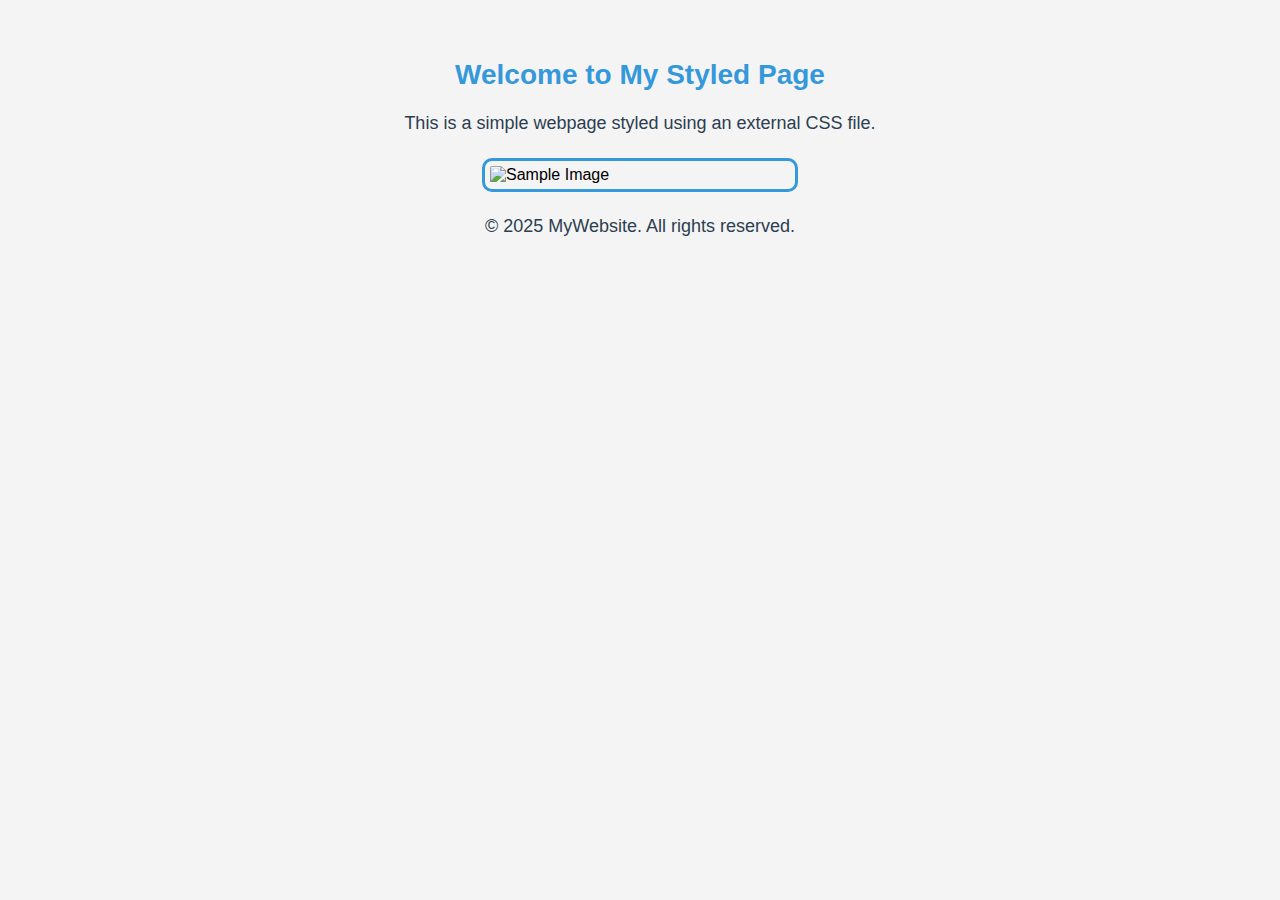
==== Styling/index.html @ 140031e4 "CSS Styling" ====
<!DOCTYPE html>
<html lang="en">
<head>
    <meta charset="UTF-8">
    <meta name="viewport" content="width=device-width, initial-scale=1.0">
    <title>Styled Webpage</title>
    <link rel="stylesheet" href="./style.css">
</head>
<body>
    <header>
        <h1 class="title">Welcome to My Styled Page</h1>
    </header>

    <section>
        <p class="description">This is a simple webpage styled using an external CSS file.</p>
        <img id="styled-image" src="image.jpg" alt="Sample Image">
    </section>

    <footer>
        <p class="footer-text">© 2025 MyWebsite. All rights reserved.</p>
    </footer>
</body>
</html>
---- Styling/style.css ----
body {
    font-family: Arial, sans-serif;
    background-color: #f4f4f4;
    margin: 20px;
    padding: 20px;
}


.title {
    color: #3498db;
    text-align: center;
    font-size: 28px;
    margin-bottom: 15px;
}


.description, .footer-text {
    color: #2c3e50;
    font-size: 18px;
    line-height: 1.6;
    text-align: center;
}


#styled-image {
    display: block;
    width: 50%;
    max-width: 300px;
    margin: 20px auto;
    border: 3px solid #3498db;
    border-radius: 10px;
    padding: 5px;
}
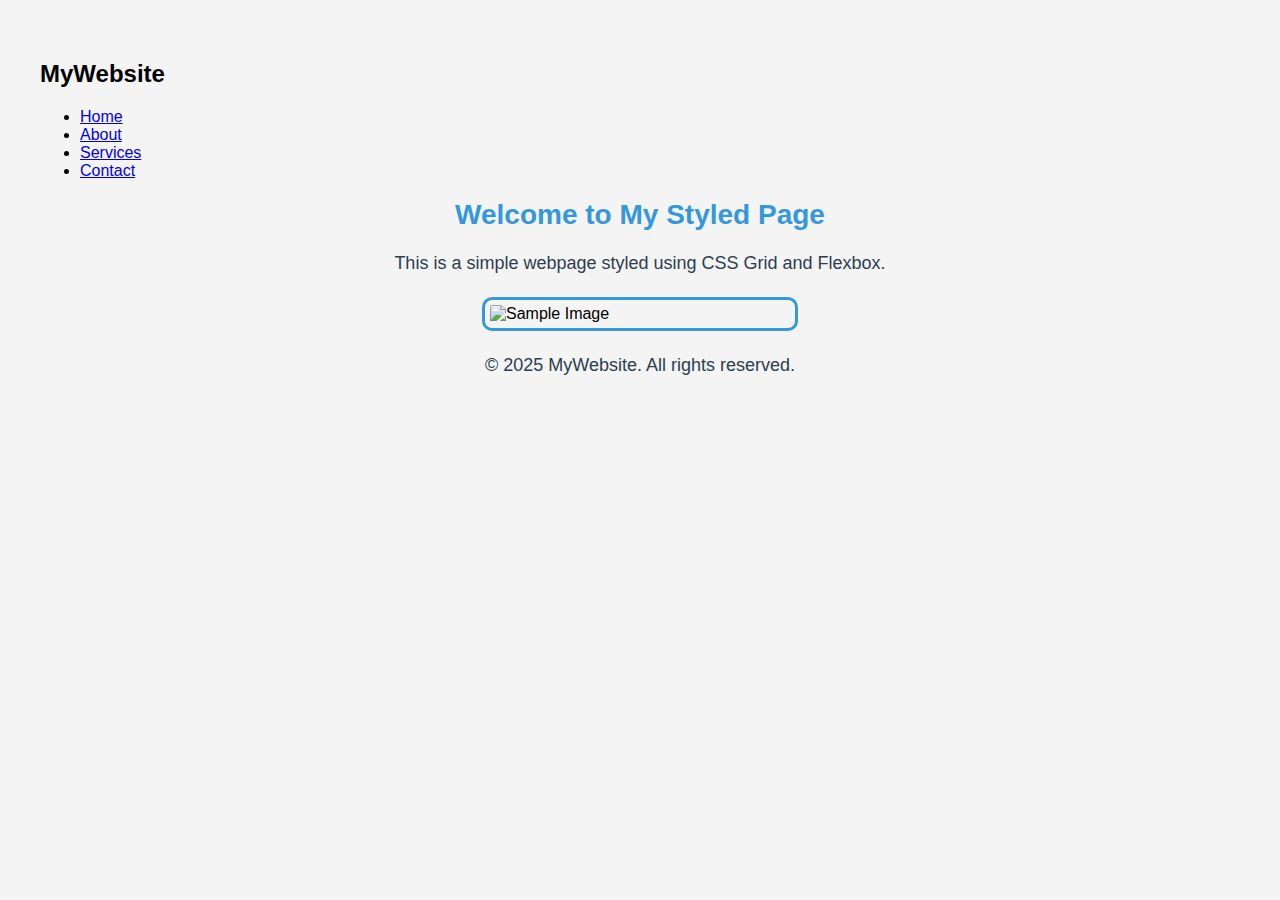
==== commit db198363: "media query" ====
--- a/Styling/index.html
+++ b/Styling/index.html
@@ -3,18 +3,29 @@
 <head>
     <meta charset="UTF-8">
     <meta name="viewport" content="width=device-width, initial-scale=1.0">
-    <title>Styled Webpage</title>
-    <link rel="stylesheet" href="./style.css">
+    <title>Responsive Webpage</title>
+    <link rel="stylesheet" href="style.css">
 </head>
 <body>
     <header>
-        <h1 class="title">Welcome to My Styled Page</h1>
+        <nav class="navbar">
+            <h2 class="logo">MyWebsite</h2>
+            <ul class="nav-links">
+                <li><a href="#">Home</a></li>
+                <li><a href="#">About</a></li>
+                <li><a href="#">Services</a></li>
+                <li><a href="#">Contact</a></li>
+            </ul>
+        </nav>
     </header>
 
-    <section>
-        <p class="description">This is a simple webpage styled using an external CSS file.</p>
-        <img id="styled-image" src="image.jpg" alt="Sample Image">
-    </section>
+    <main class="container">
+        <section class="content">
+            <h1 class="title">Welcome to My Styled Page</h1>
+            <p class="description">This is a simple webpage styled using CSS Grid and Flexbox.</p>
+            <img id="styled-image" src="image.jpg" alt="Sample Image">
+        </section>
+    </main>
 
     <footer>
         <p class="footer-text">© 2025 MyWebsite. All rights reserved.</p>
